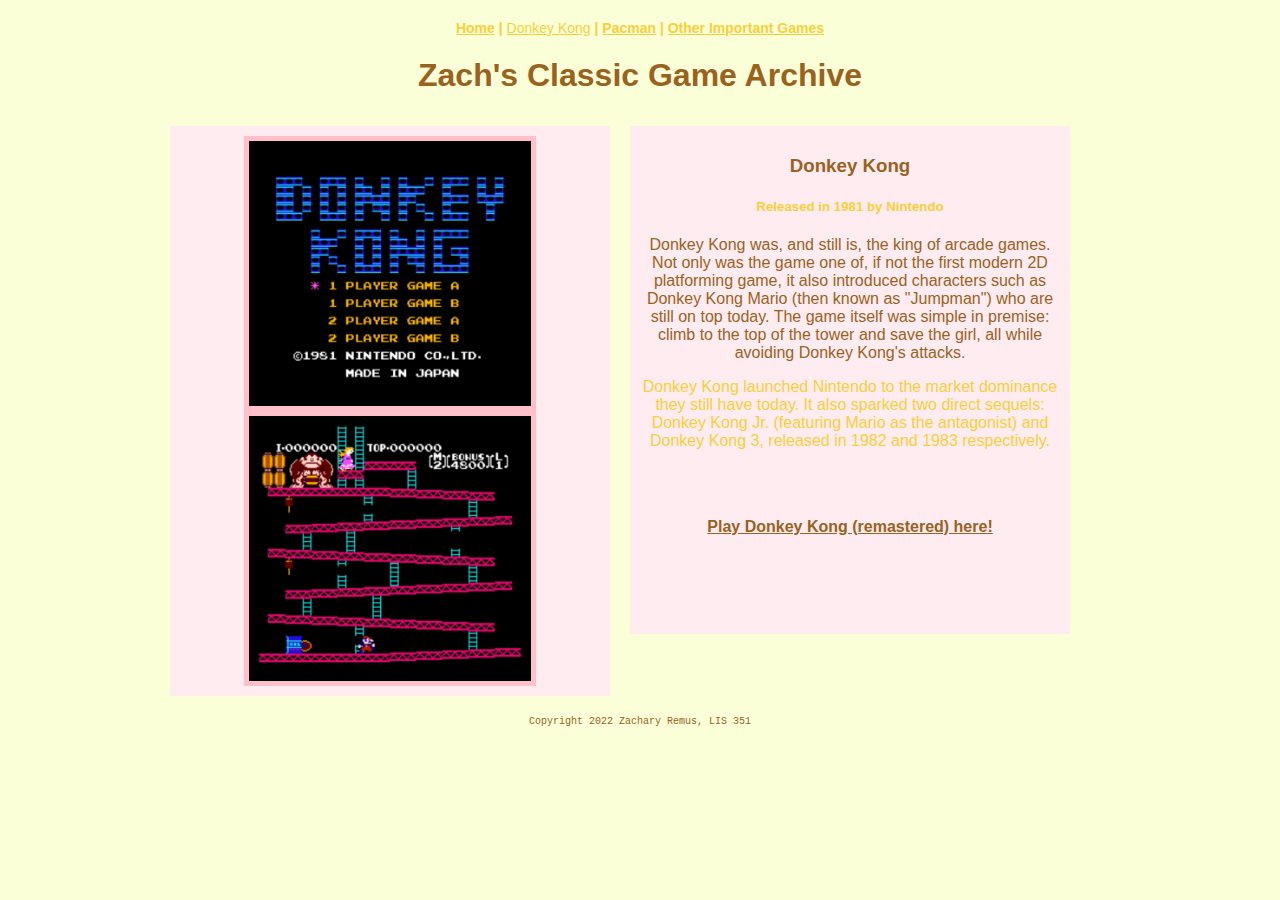
==== donkey-kong.html @ d0e19cb8 "Uploaded website files" ====
<!DOCTYPE html>
	<html lang="en">
	<meta charset="UTF-8">
	<title>Donkey Kong - ZCGA</title>
	<meta name="viewport" content="width=device-width,initial-scale=1">
	<link rel="stylesheet" href="stylesheet.css">


	<body>
	<header>
			<nav>
				<a href="./index.html">Home</a> |
				<a class="navCurrentPage" href="./donkey-kong.html">Donkey Kong</a> |
				<a href="./pacman.html">Pacman</a> |
				<a href="./rankings.html">Other Important Games</a>
			</nav>
		
			<h1 class="pageHeader">Zach's Classic Game Archive</h1>
		</header>
		<section>
			<article class="sideBySide">
				<img src="./images/dk_title.png" alt="Donkey Kong Title" class="centerImage2"></img>
				<img src="./images/dk_gameplay.png" alt="Donkey Kong Gameplay" class="centerImage2"></img>
			</article>
			<article class="sideBySide">
				<h3><strong>Donkey Kong</strong></h3>
				<h5>Released in 1981 by Nintendo</h5>
				<p class="links">Donkey Kong was, and still is, the king of arcade games. Not only was the game one 
					of, if not the first modern 2D platforming game, it also introduced characters such as Donkey Kong
					Mario (then known as "Jumpman") who are still on top today. The game itself was simple in premise: 
					climb to the top of the tower and save the girl, all while avoiding Donkey Kong's attacks.</p>
				<p> Donkey Kong launched Nintendo to the market dominance they still have today. It also sparked two 
					direct sequels: Donkey Kong Jr. (featuring Mario as the antagonist) and Donkey Kong 3, released in 1982 and 1983 respectively.</p>
				<br></br>
				<p><a class="links" href="https://freekong.org/"><strong>Play Donkey Kong (remastered) here!</strong></a></p>
				<br></br>
				<br></br>
			</article>

		</section>
		
		<footer>
			<p class="imageCredit"> Copyright 2022 Zachary Remus, LIS 351</p>
		</footer>
	</body>
</html>
---- stylesheet.css ----
/* You should edit the content below to fit your website */
* {
	font-family: Verdana, Geneva, sans-serif; 
	color: #f8cf3a;
	text-align: center;
}

body {
	width: 960px;
	margin: 0 auto;
	background-color: #fbffd7;
}

section {
	overflow: auto;
	height: 100%;
}

article.sideBySide {
	padding: 10px;
	background-color: #feecf1;
	margin: 10px;
	width: 420px;
	float: left;
	
}

ul {
	list-style-position: inside;
	text-align: center;
	display: inline-block;
}

dt {
	color: #99621e;
	text-align: left;
}

dd {
	text-align: left;
	margin-bottom: 20px;
}

nav {
	margin-top: 20px;
	font-size: 14px;
	font-weight: bold;
}

a:hover {
  color: #99621e;
}

a.links:hover {
  color: #f8cf3a;
}

strong {
	  color: #99621e;
}

#content {
	overflow: auto;
	height: 100%;

}

h1.pageHeader {
	font-weight: bold;
	color: #99621e;
}

h3 {
	font-weight: normal;
	color: #99621e;
}

.centerImage {
	display: block;
	margin-left: auto;
	margin-right: auto;
	width: 50%;
	border: 5px solid orange;
}

.centerImage2 {
	display: block;
	margin-left: auto;
	margin-right: auto;
	width: 67.3%;
	border: 5px solid pink;
}

.navCurrentPage {
	font-weight: normal;
}

.imageCredit {
	font-size: 10px;
	color: #99621e;
	font-family: "Lucida Console", "Courier New", monospace;
}

.column1, .column2, .column3 {
	float: left;
	margin: 10px;
	width: 50%;
}

.variousLinks {
	background-color: #fdd8e2;
}

main {
	padding: 10px;
	background-color: #feecf1;
}

.links {
  color: #99621e;
}
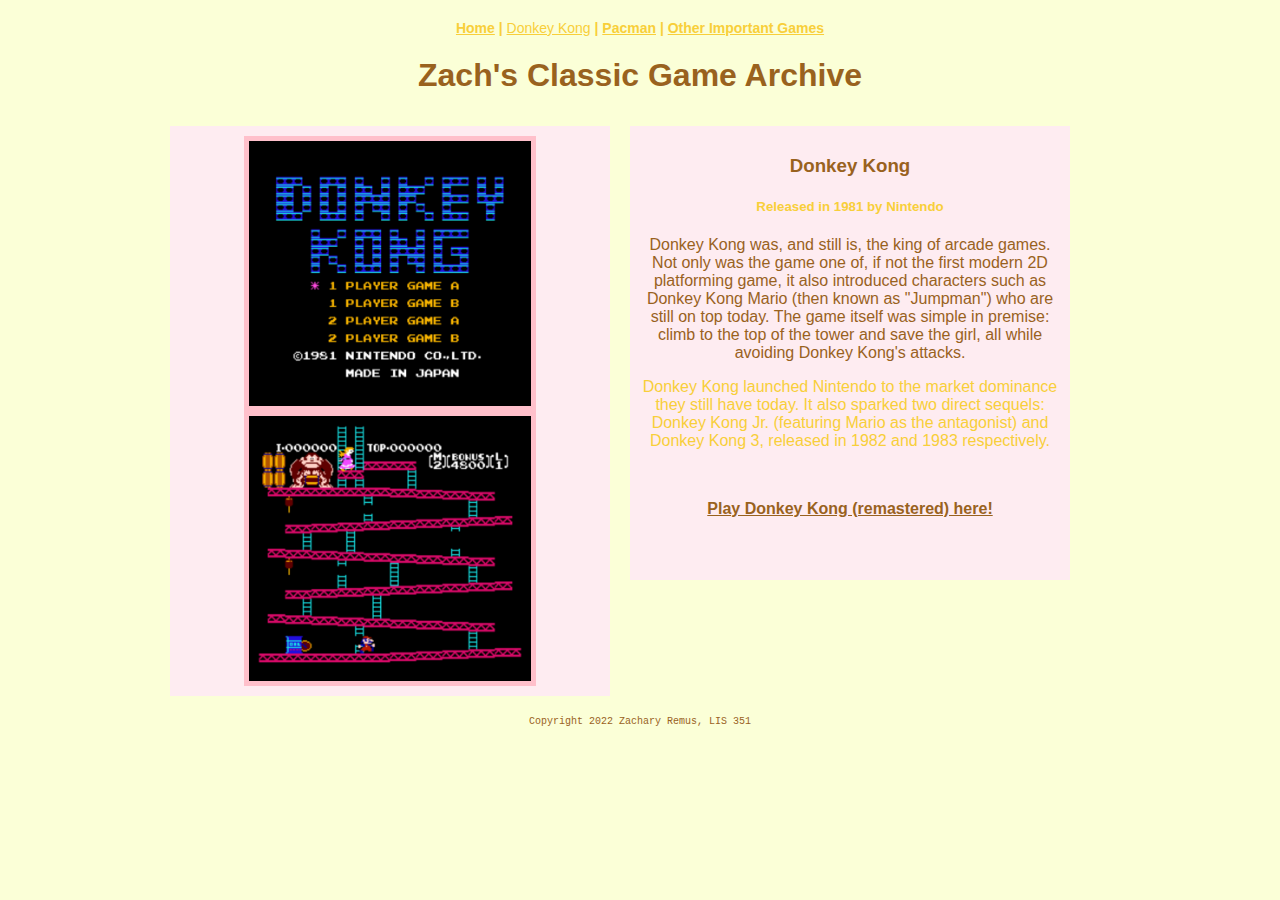
==== commit b9b2c5b4: "Added fixed files" ====
--- a/donkey-kong.html
+++ b/donkey-kong.html
@@ -19,8 +19,8 @@
 		</header>
 		<section>
 			<article class="sideBySide">
-				<img src="./images/dk_title.png" alt="Donkey Kong Title" class="centerImage2"></img>
-				<img src="./images/dk_gameplay.png" alt="Donkey Kong Gameplay" class="centerImage2"></img>
+				<img src="./images/dk_title.png" alt="Donkey Kong Title" class="centerImage2">
+				<img src="./images/dk_gameplay.png" alt="Donkey Kong Gameplay" class="centerImage2">
 			</article>
 			<article class="sideBySide">
 				<h3><strong>Donkey Kong</strong></h3>
@@ -31,10 +31,10 @@
 					climb to the top of the tower and save the girl, all while avoiding Donkey Kong's attacks.</p>
 				<p> Donkey Kong launched Nintendo to the market dominance they still have today. It also sparked two 
 					direct sequels: Donkey Kong Jr. (featuring Mario as the antagonist) and Donkey Kong 3, released in 1982 and 1983 respectively.</p>
-				<br></br>
+				<br>
 				<p><a class="links" href="https://freekong.org/"><strong>Play Donkey Kong (remastered) here!</strong></a></p>
-				<br></br>
-				<br></br>
+				<br>
+				<br>
 			</article>
 
 		</section>
